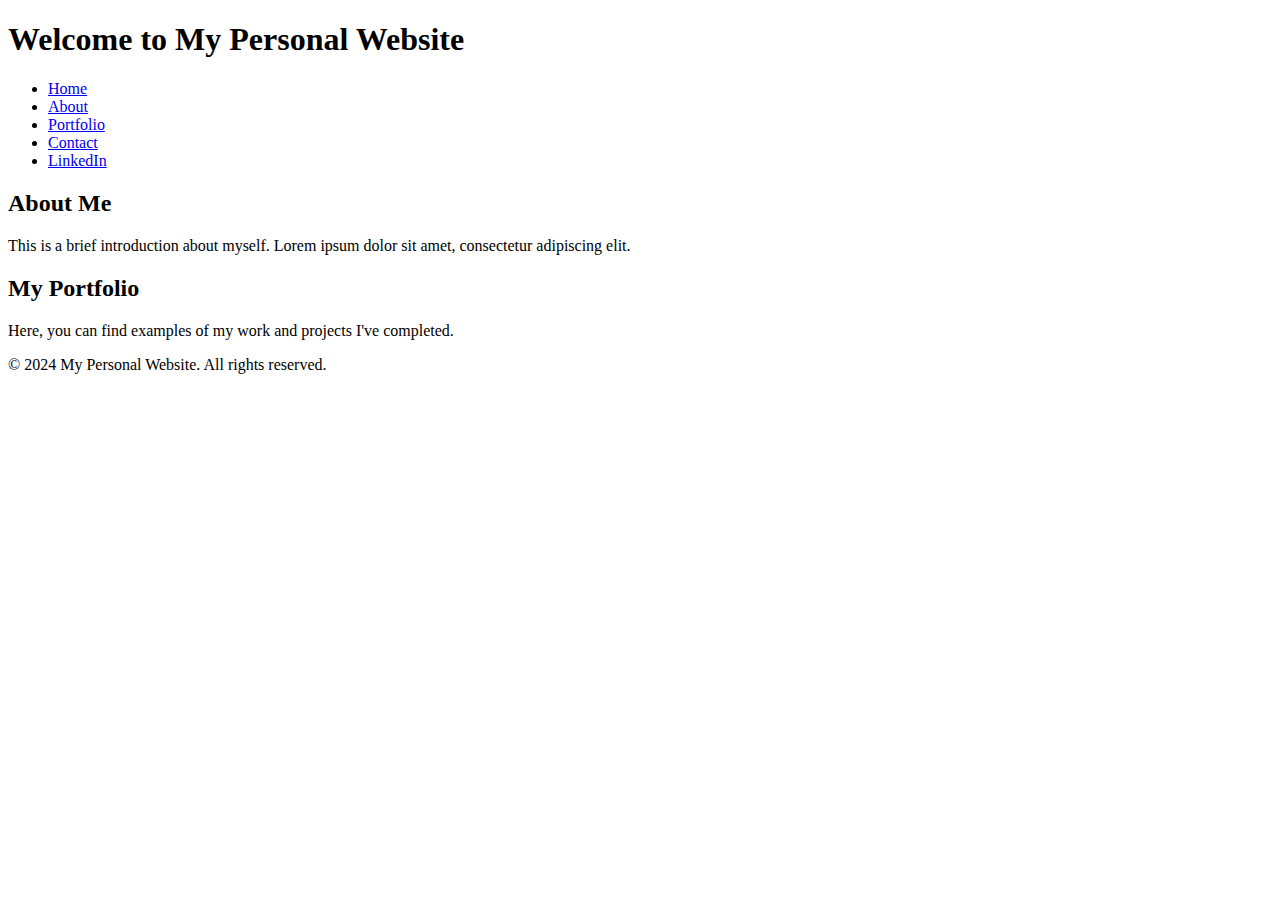
==== test.html @ aa453629 "Add files via upload" ====
<!DOCTYPE html>
<html lang="en">
<head>
    <meta charset="UTF-8">
    <meta name="viewport" content="width=device-width, initial-scale=1.0">
    <title>My Personal Website</title>
</head>
<body>
    <header>
        <h1>Welcome to My Personal Website</h1>
        <nav>
            <ul>
                <li><a href="/">Home</a></li>
                <li><a href="/about">About</a></li>
                <li><a href="/portfolio">Portfolio</a></li>
                <li><a href="/contact">Contact</a></li>
                <li><a href="https://www.linkedin.com/in/your-linkedin-profile">LinkedIn</a></li>
            </ul>
        </nav>
    </header>
    
    <main>
        <section>
            <h2>About Me</h2>
            <p>This is a brief introduction about myself. Lorem ipsum dolor sit amet, consectetur adipiscing elit.</p>
        </section>
        
        <section>
            <h2>My Portfolio</h2>
            <p>Here, you can find examples of my work and projects I've completed.</p>
        </section>
    </main>
    
    <footer>
        <p>&copy; 2024 My Personal Website. All rights reserved.</p>
    </footer>
</body>
</html>
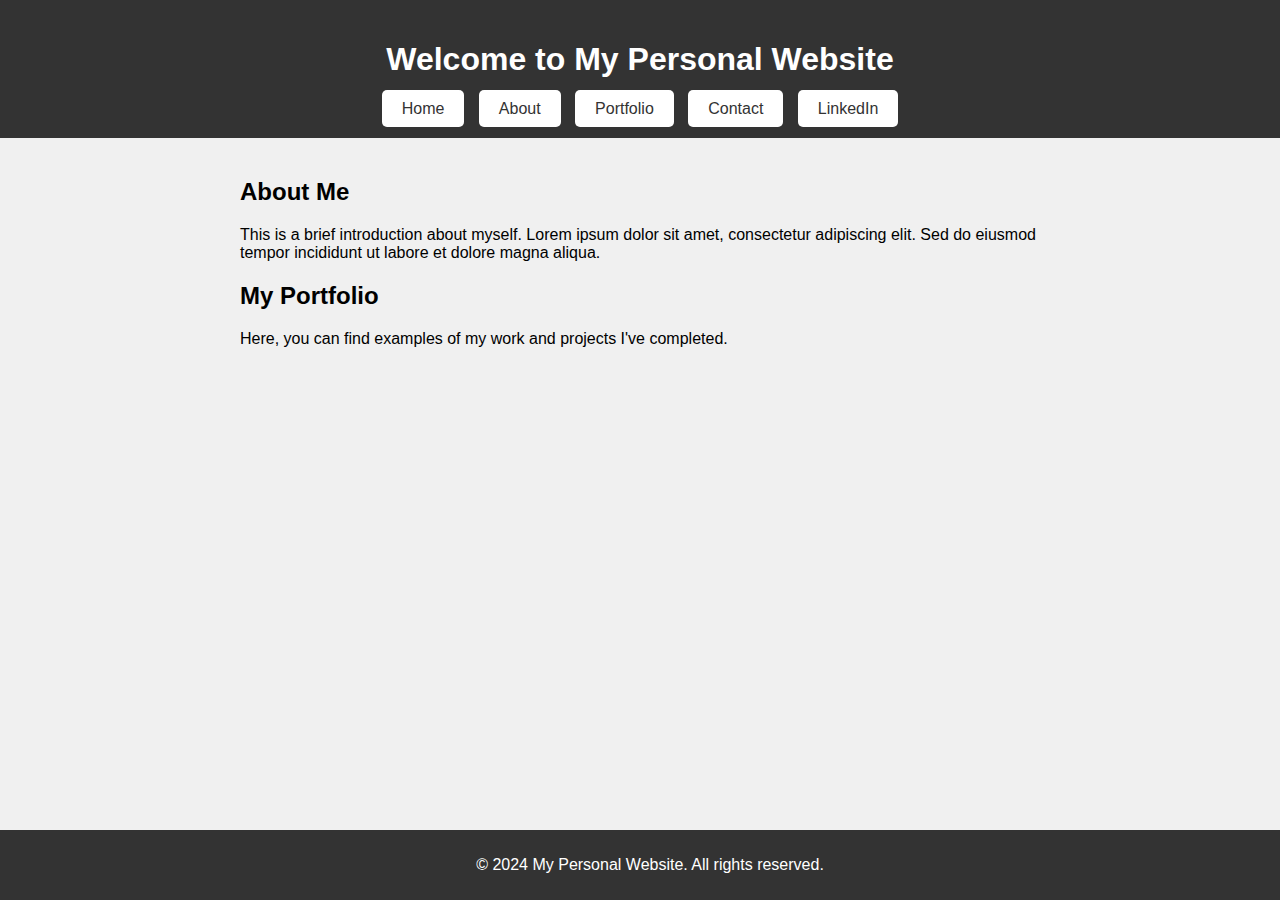
==== commit a0194a56: "Update test.html" ====
--- a/test.html
+++ b/test.html
@@ -4,32 +4,70 @@
     <meta charset="UTF-8">
     <meta name="viewport" content="width=device-width, initial-scale=1.0">
     <title>My Personal Website</title>
+    <style>
+        body {
+            font-family: Arial, sans-serif;
+            margin: 0;
+            padding: 0;
+            background-color: #f0f0f0;
+        }
+        header {
+            background-color: #333;
+            color: #fff;
+            padding: 20px;
+            text-align: center;
+        }
+        nav {
+            margin-top: 20px;
+            text-align: center;
+        }
+        nav a {
+            color: #333;
+            text-decoration: none;
+            padding: 10px 20px;
+            border-radius: 5px;
+            background-color: #fff;
+            margin: 0 5px;
+        }
+        nav a:hover {
+            background-color: #555;
+            color: #fff;
+        }
+        .container {
+            max-width: 800px;
+            margin: auto;
+            padding: 20px;
+        }
+        footer {
+            background-color: #333;
+            color: #fff;
+            text-align: center;
+            padding: 10px;
+            position: fixed;
+            bottom: 0;
+            width: 100%;
+        }
+    </style>
 </head>
 <body>
     <header>
         <h1>Welcome to My Personal Website</h1>
         <nav>
-            <ul>
-                <li><a href="/">Home</a></li>
-                <li><a href="/about">About</a></li>
-                <li><a href="/portfolio">Portfolio</a></li>
-                <li><a href="/contact">Contact</a></li>
-                <li><a href="https://www.linkedin.com/in/your-linkedin-profile">LinkedIn</a></li>
-            </ul>
+            <a href="/">Home</a>
+            <a href="/about">About</a>
+            <a href="/portfolio">Portfolio</a>
+            <a href="/contact">Contact</a>
+            <a href="https://www.linkedin.com/in/your-linkedin-profile" target="_blank">LinkedIn</a>
         </nav>
     </header>
-    
-    <main>
-        <section>
-            <h2>About Me</h2>
-            <p>This is a brief introduction about myself. Lorem ipsum dolor sit amet, consectetur adipiscing elit.</p>
-        </section>
+
+    <div class="container">
+        <h2>About Me</h2>
+        <p>This is a brief introduction about myself. Lorem ipsum dolor sit amet, consectetur adipiscing elit. Sed do eiusmod tempor incididunt ut labore et dolore magna aliqua.</p>
         
-        <section>
-            <h2>My Portfolio</h2>
-            <p>Here, you can find examples of my work and projects I've completed.</p>
-        </section>
-    </main>
+        <h2>My Portfolio</h2>
+        <p>Here, you can find examples of my work and projects I've completed.</p>
+    </div>
     
     <footer>
         <p>&copy; 2024 My Personal Website. All rights reserved.</p>
